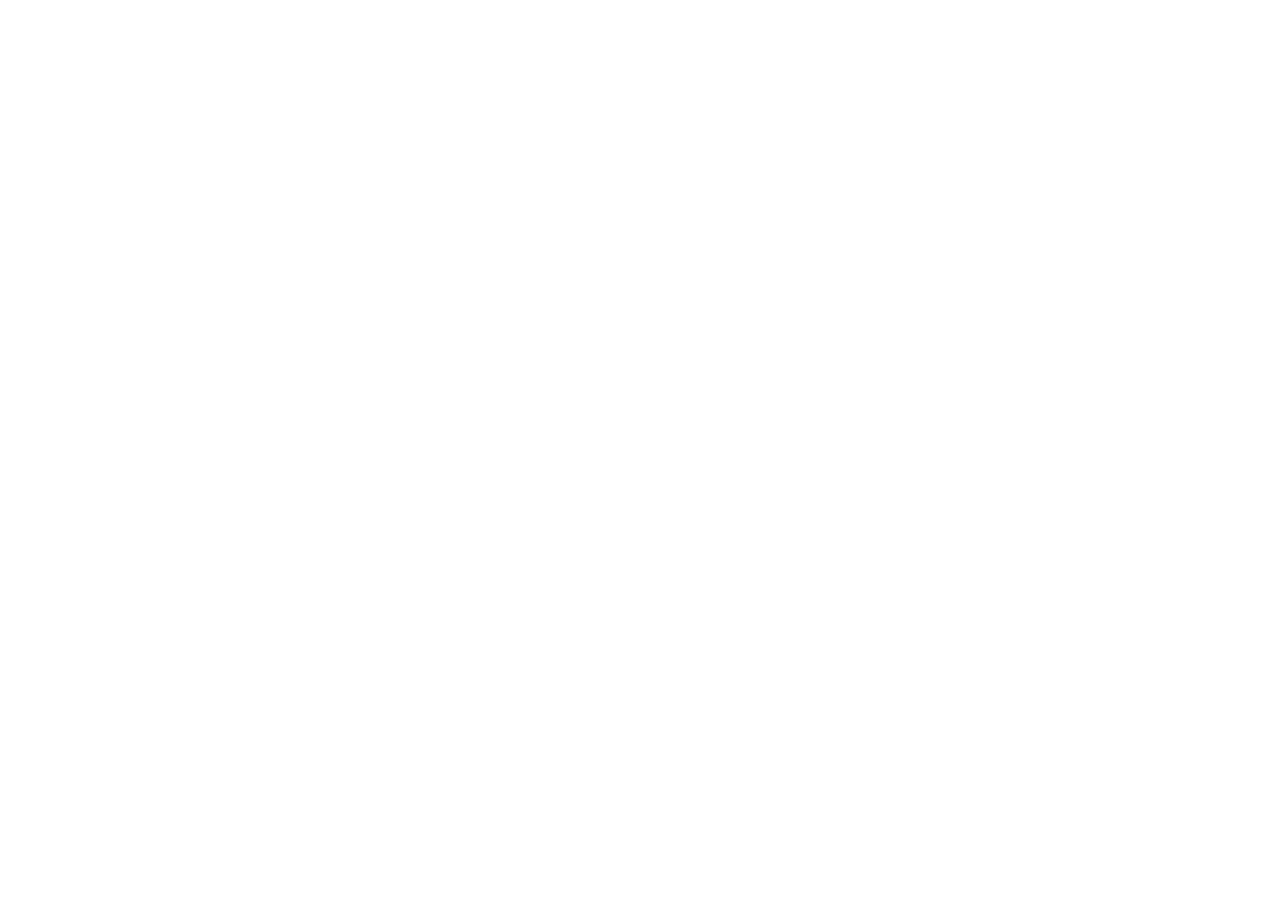
==== index.html @ 3a3b3c4f "new files: index.html, style.css" ====
<!DOCTYPE html>
<html lang="en">
<head>
    <meta charset="UTF-8">
    <meta name="viewport" content="width=device-width, initial-scale=1.0">
    <title>Web Style Guide</title>
</head>
<body>
    
</body>
</html>
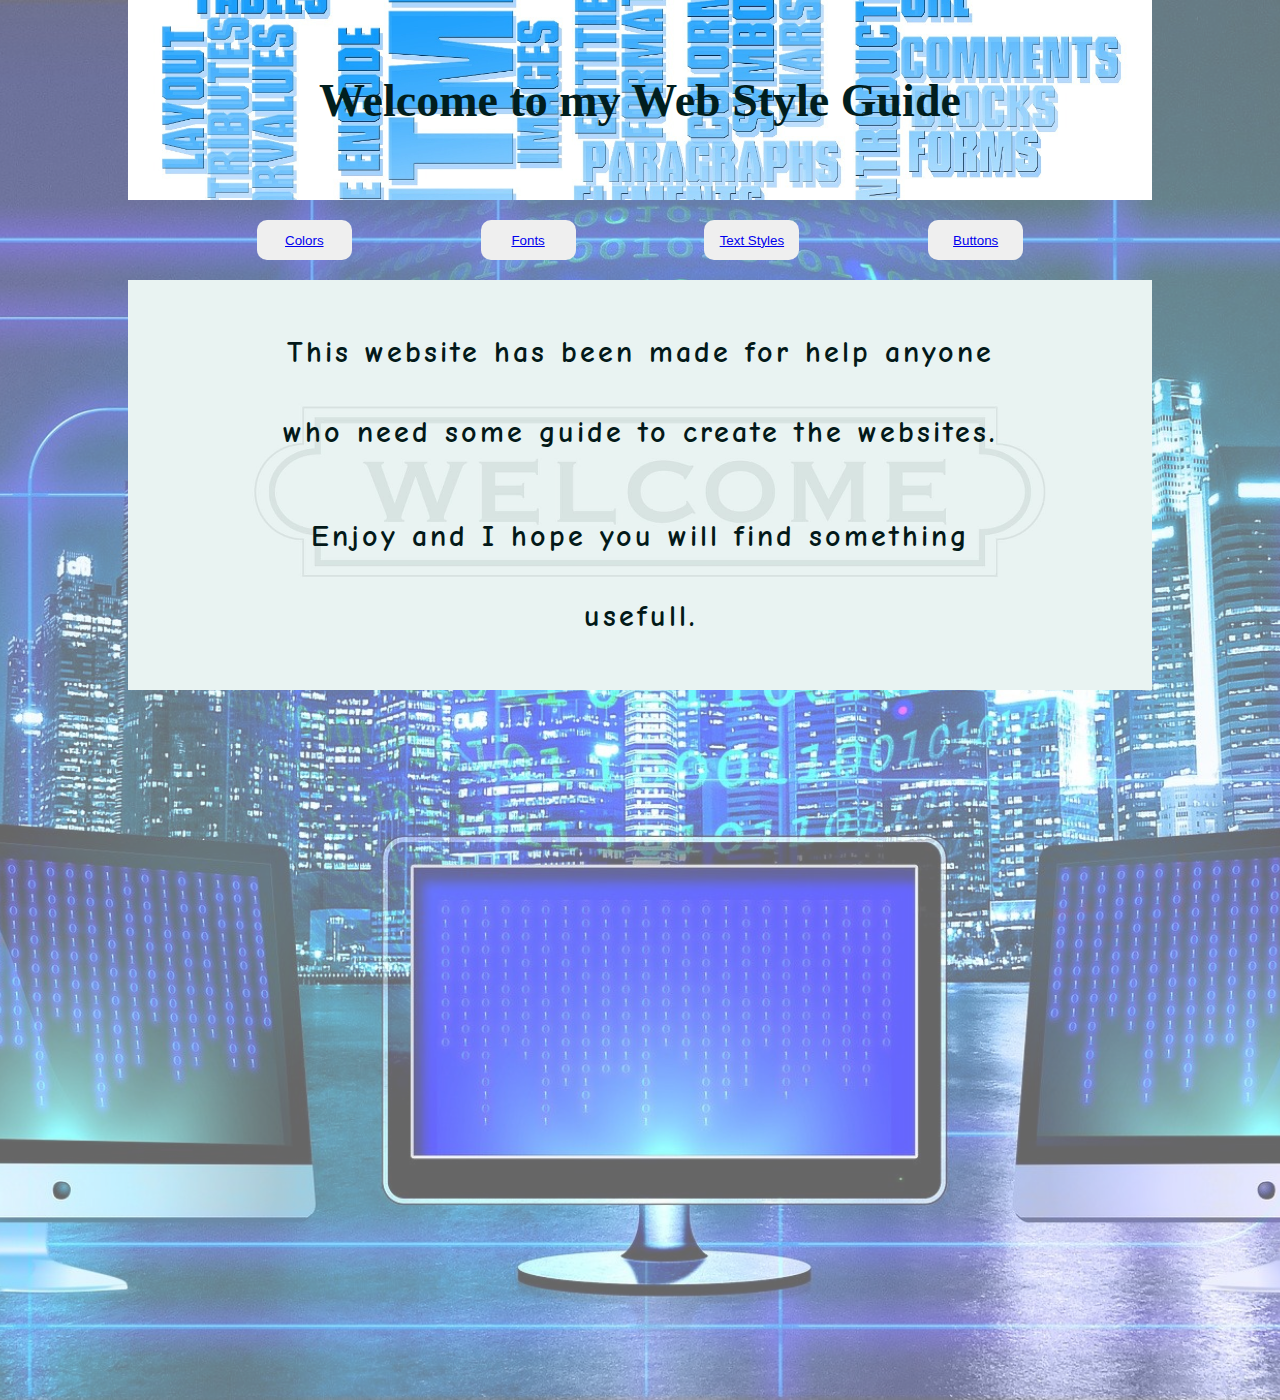
==== commit 67ca17ab: "add some new files, new images, modified index.html and style.css" ====
--- a/index.html
+++ b/index.html
@@ -1,11 +1,35 @@
 <!DOCTYPE html>
 <html lang="en">
+
 <head>
-    <meta charset="UTF-8">
-    <meta name="viewport" content="width=device-width, initial-scale=1.0">
-    <title>Web Style Guide</title>
+  <meta charset="UTF-8" />
+  <meta name="viewport" content="width=device-width, initial-scale=1.0" />
+  <link href="https://fonts.googleapis.com/css2?family=Lato:ital,wght@0,400;1,400;1,900&display=swap" rel="stylesheet">
+  <link href="https://fonts.googleapis.com/css2?family=Baskervville+SC&display=swap" rel="stylesheet">
+  <link href="https://fonts.googleapis.com/css2?family=Comic+Neue:ital,wght@0,400;0,700;1,400&display=swap"
+    rel="stylesheet">
+  <link href="https://fonts.googleapis.com/css2?family=Sankofa+Display&display=swap" rel="stylesheet">
+  <title>Web Style Guide</title>
+  <link rel="stylesheet" href="style.css" />
 </head>
+
 <body>
-    
+  <div class="container">
+    <div class="background-image"></div>
+    <h1>Welcome to my Web Style Guide</h1>
+    <nav>
+      <button><a href="./colors.html" target="_parent">Colors</a></button>
+      <button><a href="./fonts.html" target="_parent">Fonts</a></button>
+      <button><a href="./text_styles.html" target="_parent">Text Styles</a></button>
+      <button><a href="./buttons.html" target="_parent">Buttons</a></button>
+    </nav>
+    <div class="home comic-neue-bold">
+      <p>
+        This website has been made for help anyone who need some guide to create the websites.
+      </p>
+      <p>Enjoy and I hope you will find something usefull.</p>
+    </div>
+  </div>
 </body>
+
 </html>--- a/style.css
+++ b/style.css
@@ -0,0 +1,298 @@
+* {
+  margin: 0;
+  padding: 0;
+}
+
+.container {
+  position: relative;
+  width: 100%;
+  height: 1400px;
+}
+
+.background-image {
+  position: absolute;
+  top: 0;
+  left: 0;
+  width: 100%;
+  height: 100%;
+  background-image: url(./img/web.jpg);
+  background-size: cover;
+  background-position: center;
+  opacity: 0.6;
+  z-index: -1;
+}
+
+h1 {
+  display: flex;
+  justify-content: center;
+  align-items: center;
+  font-size: 46px;
+  margin: 0 10%;
+  padding: 50px 0;
+  background-image: url(./img/header2.jpg);
+  background-position: center;
+  background-size: cover;
+  color: rgb(1, 30, 30);
+  width: 80%;
+  height: 100px;
+}
+
+nav {
+  display: flex;
+  justify-content: space-evenly;
+  margin: 20px 10% 0;
+}
+
+button {
+  width: 95px;
+  height: 40px;
+  border-style: none;
+  border-radius: 10px;
+}
+
+/*styles for home page*/
+
+.home {
+  position: relative;
+  background-image: url(./img/welcome1.jpg);
+  background-size: cover;
+  background-position: center;
+  color: rgb(3, 25, 25);
+  font-size: 30px;
+  font-weight: bold;
+  display: flex;
+  flex-direction: column;
+  justify-content: space-evenly;
+  align-items: center;
+  text-align: center;
+  gap: 20px;
+  letter-spacing: 3px;
+  line-height: 80px;
+  margin: 20px 10%;
+  padding: 30px 10%;
+  height: 350px;
+}
+
+/* styles for colors page*/
+
+.content {
+  position: relative;
+  color: rgb(28, 5, 5);
+  margin: 20px 10%;
+  padding: 50px 0;
+  width: 80%;
+  display: flex;
+  flex-direction: column;
+  justify-content: center;
+  align-items: center;
+  font-weight: bold;
+  letter-spacing: 5px;
+  background-image: url(./img/header.jpg);
+  background-size: cover;
+  background-position: center;
+}
+
+table {
+  padding: 30px 40px 10px;
+  display: flex;
+  flex-direction: column;
+  gap: 30px;
+}
+
+h3 {
+  font-size: 38px;
+  text-align: center;
+
+}
+
+.themename {
+  font-size: 28px;
+  font-weight: bold;
+  background-color: rgba(0, 208, 255, 0.598);
+}
+
+td {
+  font-size: 24px;
+  font-weight: bold;
+  width: 200px;
+  height: 100px;
+  text-align: center;
+}
+
+tbody {
+  display: flex;
+  flex-direction: row;
+  gap: 60px;
+}
+
+/* styles for fonts page*/
+
+.fonts {
+  color: rgb(5, 40, 48);
+  margin: 30px 10%;
+  padding: 40px 0;
+  width: 80%;
+  font-weight: bold;
+  letter-spacing: 5px;
+  background-color: rgba(0, 255, 255, 0.767);
+  background-size: cover;
+  background-position: center;
+}
+
+.fontsname {
+  margin-top: 25px;
+  padding: 20px 10%;
+  font-size: 28px;
+  font-weight: bold;
+  background-color: rgba(36, 132, 153, 0.414);
+}
+
+.fonts-list {
+  margin-top: 40px;
+  display: flex;
+  flex-direction: column;
+  align-items: center;
+  gap: 40px;
+  font-size: 28px;
+}
+
+/*font-family: Lato*/
+
+.lato-regular {
+  font-family: "Lato", sans-serif;
+  font-weight: 400;
+  font-style: normal;
+}
+
+.lato-regular-italic {
+  font-family: "Lato", sans-serif;
+  font-weight: 400;
+  font-style: italic;
+}
+
+.lato-black-italic {
+  font-family: "Lato", sans-serif;
+  font-weight: 900;
+  font-style: italic;
+}
+
+/*font-family: Baskervville SC */
+
+.baskervville-sc-regular {
+  font-family: "Baskervville SC", serif;
+  font-weight: 400;
+  font-style: normal;
+}
+
+/*font-family: Comic Neue*/
+
+.comic-neue-regular {
+  font-family: "Comic Neue", cursive;
+  font-weight: 400;
+  font-style: normal;
+}
+
+.comic-neue-bold {
+  font-family: "Comic Neue", cursive;
+  font-weight: 700;
+  font-style: normal;
+}
+
+.comic-neue-regular-italic {
+  font-family: "Comic Neue", cursive;
+  font-weight: 400;
+  font-style: italic;
+}
+
+/*font-family: Sankofa Display*/
+
+.sankofa-display-regular {
+  font-family: "Sankofa Display", sans-serif;
+  font-weight: 400;
+  font-style: normal;
+}
+
+/*styles for text styles page*/
+
+.container-styles {
+  position: relative;
+  width: auto;
+  height: 2250px;
+}
+
+.styles {
+  background-color: rgba(21, 220, 255, 0.673);
+  background-size: cover;
+  background-position: center;
+  color: rgb(3, 25, 25);
+  font-size: 20px;
+  font-weight: bold;
+  letter-spacing: 3px;
+  line-height: 60px;
+  margin: 20px 10%;
+  padding: 5px 10%;
+  height: auto;
+}
+
+.heading-list {
+  padding: 10px 0;
+  display: flex;
+  flex-direction: column;
+  gap: 30px;
+}
+
+.p-all {
+  border: none;
+  height: max-content;
+}
+
+.p1 {
+  font-size: 2em;
+}
+
+.p2 {
+  font-size: 1.5em;
+}
+
+.p3 {
+  font-size: 1.17em;
+}
+
+.p4 {
+  font-size: 1em;
+}
+
+.p5 {
+  font-size: .83em;
+}
+
+.p6 {
+  font-size: .67em;
+}
+
+/*copy button*/
+
+.copy {
+  display: flex;
+  float: right;
+  align-self: last baseline;
+  justify-content: center;
+  align-items: center;
+  border: none;
+  cursor: pointer;
+  background-color: darkcyan;
+}
+
+.copy:hover {
+  background-color: cornflowerblue;
+}
+
+.copy:focus {
+  background-color: aqua;
+  font-size: 16px;
+}
+
+#copy-confirmation {
+  color: green;
+  text-align: right;
+}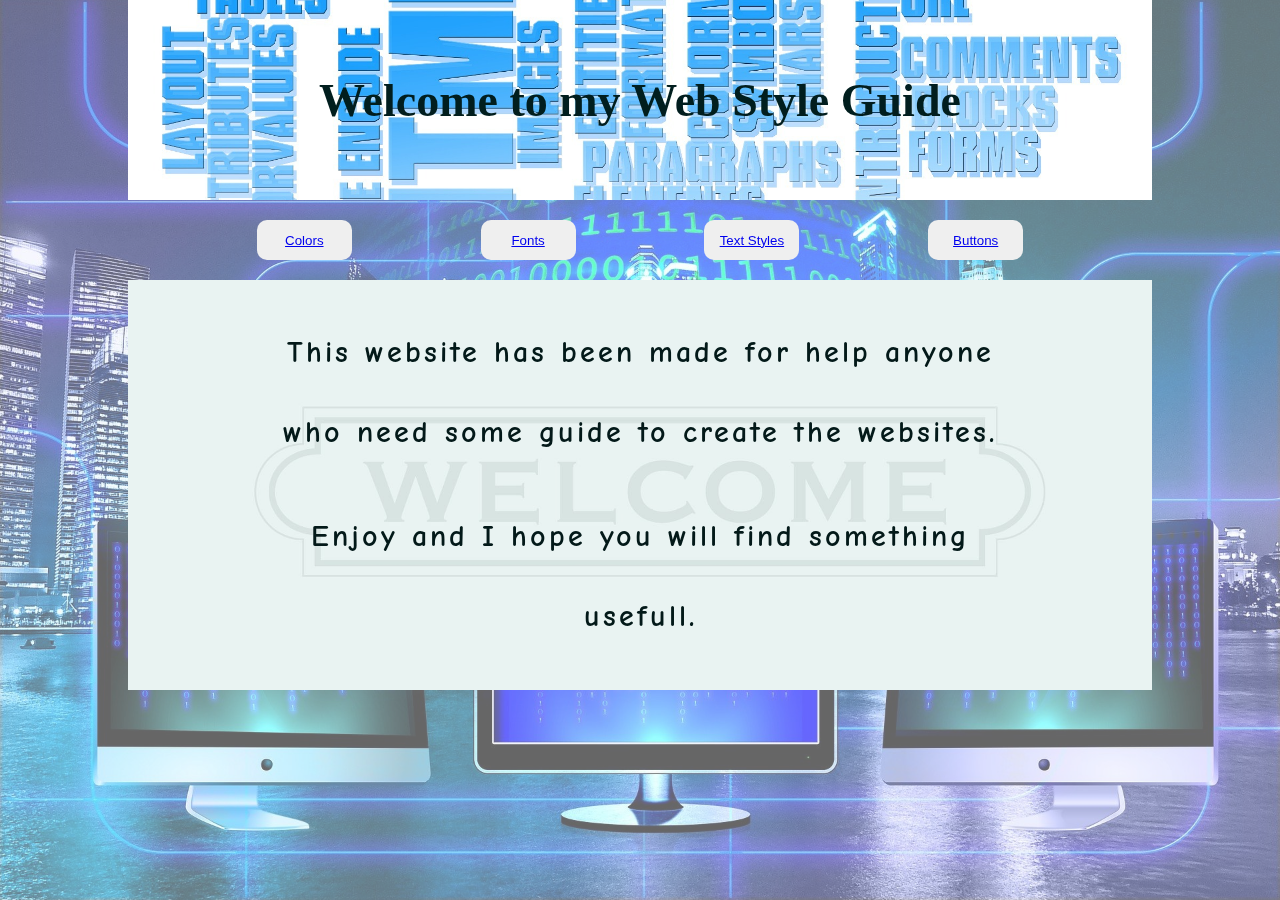
==== commit f38e1fae: "new modifications" ====
--- a/index.html
+++ b/index.html
@@ -18,10 +18,10 @@
     <div class="background-image"></div>
     <h1>Welcome to my Web Style Guide</h1>
     <nav>
-      <button><a href="./colors.html" target="_parent">Colors</a></button>
-      <button><a href="./fonts.html" target="_parent">Fonts</a></button>
-      <button><a href="./text_styles.html" target="_parent">Text Styles</a></button>
-      <button><a href="./buttons.html" target="_parent">Buttons</a></button>
+      <button class="button"><a href="./colors.html" target="_parent">Colors</a></button>
+      <button class="button"><a href="./fonts.html" target="_parent">Fonts</a></button>
+      <button class="button"><a href="./text_styles.html" target="_parent">Text Styles</a></button>
+      <button class="button"><a href="./buttons.html" target="_parent">Buttons</a></button>
     </nav>
     <div class="home comic-neue-bold">
       <p>
--- a/style.css
+++ b/style.css
@@ -6,18 +6,18 @@
 .container {
   position: relative;
   width: 100%;
-  height: 1400px;
+  height: 600px;
 }
 
 .background-image {
-  position: absolute;
+  position: fixed;
   top: 0;
   left: 0;
   width: 100%;
   height: 100%;
   background-image: url(./img/web.jpg);
   background-size: cover;
-  background-position: center;
+  background-position: bottom;
   opacity: 0.6;
   z-index: -1;
 }
@@ -43,7 +43,7 @@
   margin: 20px 10% 0;
 }
 
-button {
+.button {
   width: 95px;
   height: 40px;
   border-style: none;
@@ -76,7 +76,7 @@
 /* styles for colors page*/
 
 .content {
-  position: relative;
+  position: absolute;
   color: rgb(28, 5, 5);
   margin: 20px 10%;
   padding: 50px 0;
@@ -89,7 +89,7 @@
   letter-spacing: 5px;
   background-image: url(./img/header.jpg);
   background-size: cover;
-  background-position: center;
+  background-position: top;
 }
 
 table {
@@ -144,7 +144,7 @@
   padding: 20px 10%;
   font-size: 28px;
   font-weight: bold;
-  background-color: rgba(36, 132, 153, 0.414);
+  background-color: rgba(36, 132, 153, 0.925);
 }
 
 .fonts-list {
@@ -214,14 +214,8 @@
 
 /*styles for text styles page*/
 
-.container-styles {
-  position: relative;
-  width: auto;
-  height: 2250px;
-}
-
 .styles {
-  background-color: rgba(21, 220, 255, 0.673);
+  background-color: rgba(3, 161, 188, 0.608);
   background-size: cover;
   background-position: center;
   color: rgb(3, 25, 25);
@@ -229,9 +223,10 @@
   font-weight: bold;
   letter-spacing: 3px;
   line-height: 60px;
-  margin: 20px 10%;
-  padding: 5px 10%;
-  height: auto;
+  margin: 20px 10% 0;
+  padding: 10px 10%;
+  height: max-content;
+  border: none;
 }
 
 .heading-list {
@@ -241,33 +236,38 @@
   gap: 30px;
 }
 
-.p-all {
-  border: none;
-  height: max-content;
-}
-
-.p1 {
-  font-size: 2em;
-}
-
-.p2 {
-  font-size: 1.5em;
-}
-
-.p3 {
-  font-size: 1.17em;
-}
-
-.p4 {
-  font-size: 1em;
-}
-
-.p5 {
-  font-size: .83em;
-}
-
-.p6 {
-  font-size: .67em;
+textarea {
+  width: auto;
+  /* Set a auto width*/
+  height: 260px;
+  /* Set a fixed height */
+  padding: 10px;
+  /* Padding*/
+  font-size: 24px;
+  /* Font size*/
+  font-family: Arial, sans-serif;
+  /* Font style */
+  color: #333333;
+  /* Text color */
+  background-color: #fab8b896;
+  /* Background color */
+  border: 1px solid #ccc;
+  /* Border around the textarea */
+  border-radius: 8px;
+  /* Rounded corners */
+  box-shadow: 4px 8px 7px rgba(0, 0, 0, 0.757);
+  /* Subtle shadow */
+  resize: vertical;
+  /* Only allow vertical resizing */
+  outline: none;
+  /* Remove default focus outline */
+}
+
+textarea:focus {
+  border-color: #66afe9;
+  /* Change border color on focus */
+  box-shadow: 0 0 10px rgba(102, 174, 233, 0.361);
+  /* Glow effect on focus */
 }
 
 /*copy button*/
@@ -295,4 +295,203 @@
 #copy-confirmation {
   color: green;
   text-align: right;
+}
+
+/*styles for buttons page*/
+
+.buttons {
+  background-color: rgba(21, 220, 255, 0.743);
+  background-size: cover;
+  background-position: center;
+  color: rgb(3, 25, 25);
+  margin: 20px 10% 0;
+  padding: 50px 10%;
+}
+
+.button-size {
+  background-color: #555555;
+  color: aqua;
+  display: inline-block;
+  border: none;
+  border-radius: 5px;
+  padding: 15px 32px;
+  text-align: center;
+  text-decoration: none;
+  margin: 4px 2px;
+  cursor: pointer;
+}
+
+.list {
+  display: flex;
+  flex-direction: column;
+  align-items: center;
+}
+
+.list p {
+  padding: 20px 20px;
+  background-color: rgba(78, 130, 132, 0.302);
+  font-size: 28px;
+}
+
+.button1 {
+  background-color: #008000;
+}
+
+.button2 {
+  background-color: #008CBA;
+}
+
+.button3 {
+  background-color: #f44336;
+}
+
+.button4 {
+  background-color: #e7e7e7;
+  color: black;
+}
+
+.button5 {
+  background-color: #555555;
+}
+
+/*styles for button sizes*/
+.button1s {
+  font-size: 10px;
+}
+
+.button2s {
+  font-size: 12px;
+}
+
+.button3s {
+  font-size: 16px;
+}
+
+.button4s {
+  font-size: 20px;
+}
+
+.button5s {
+  font-size: 24px;
+}
+
+/*styles for Rounded buttons*/
+
+.button-round {
+  background-color: #555555;
+  color: aqua;
+  border: none;
+  padding: 20px;
+  text-align: center;
+  text-decoration: none;
+  display: inline-block;
+  font-size: 16px;
+  margin: 4px 2px;
+  cursor: pointer;
+}
+
+.button1r {
+  border-radius: 2px;
+}
+
+.button2r {
+  border-radius: 4px;
+}
+
+.button3r {
+  border-radius: 8px;
+}
+
+.button4r {
+  border-radius: 12px;
+}
+
+.button5r {
+  border-radius: 50%;
+}
+
+/*styles for hoverable buttons*/
+
+.buttonh {
+  background-color: #f5f5f5;
+  transition-duration: 0.4s;
+  cursor: pointer;
+  font-size: 16px;
+}
+
+.b1 {
+  border: 2px solid green;
+  color: green;
+}
+
+.button1:hover {
+  background-color: green;
+  color: white;
+}
+
+.b2 {
+  border: 2px solid blue;
+  color: blue;
+}
+
+.button2:hover {
+  background-color: blue;
+  color: white;
+}
+
+.b3 {
+  border: 2px solid red;
+  color: red;
+}
+
+.button3:hover {
+  background-color: red;
+  color: white;
+}
+
+.b4 {
+  border: 2px solid gray;
+  color: gray;
+}
+
+.button4:hover {
+  background-color: gray;
+  color: white;
+}
+
+.b5 {
+  border: 2px solid black;
+}
+
+.button5:hover {
+  background-color: black;
+  color: white;
+}
+
+/*styles for shadow buttons and disabled buttons*/
+
+.button-s_d {
+  width: 170px;
+  background-color: #474646;
+  color: white;
+  transition-duration: 0.4s;
+  cursor: pointer;
+  font-size: 18px;
+}
+
+/*styles for shadow buttons only*/
+
+.bts1 {
+  box-shadow: 0 8px 16px 0 rgba(0, 0, 0, 0.2), 0 6px 20px 0 rgba(0, 0, 0, 0.19);
+}
+
+.bts2:hover {
+  box-shadow: 0 12px 16px 0 rgba(0, 0, 0, 0.24), 0 17px 50px 0 rgba(0, 0, 0, 0.19);
+}
+
+/*style for disabled buttons only*/
+
+.disabled {
+  opacity: 0.6;
+  cursor: not-allowed;
 }